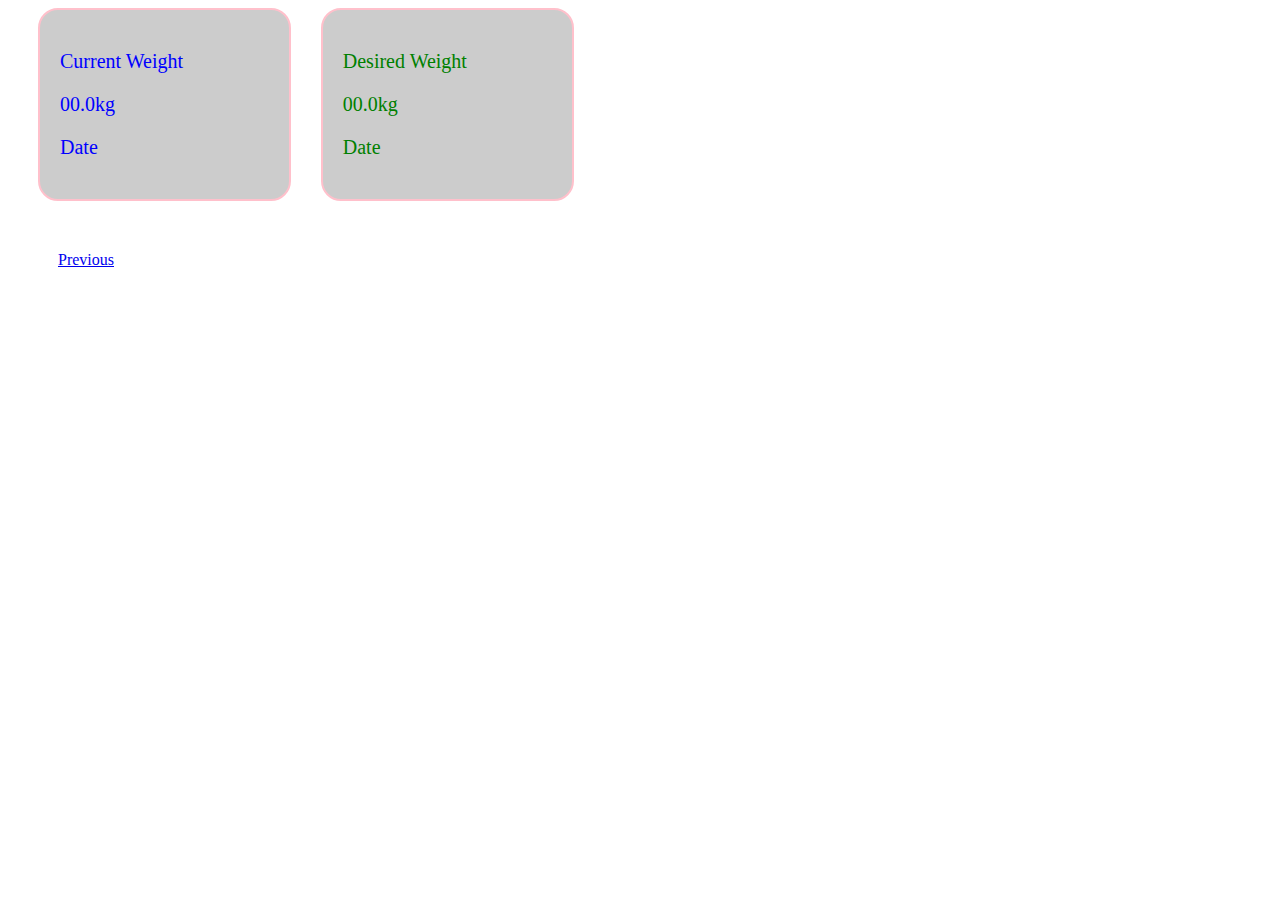
==== results.html @ afe18807 "add" ====
<!DOCTYPE html>
<html>
<head>
	<title>Result</title>
	


</head>
<style>
	*{
		box-sizing: border-box;
	}

	.container1{
		float: left;
		border: 2px solid pink;
		border-radius: 20px;
		width: 20%;
		margin-left: 30px;
		font-size: 20px;
		padding: 20px;
		text-align: justify;
		color: blue;
		background-color: #ccc;

	}

	.container2{
		float: left;
		border: 2px solid pink;
		border-radius: 20px;
		width: 20%;
		margin-left: 30px;
		font-size: 20px;
		padding: 20px;
		text-align: justify;
		color: green;
		background-color: #ccc
	}

	.clr{
		clear: both;
	}
	.previous{
		float: left;
		padding: 50px
	}

	@media screen and (max-width: 800px){
	
		.container1{
		border: 2px solid pink;
		border-radius: 20px;
		font-size: 20px;
		padding: 50px;
		text-align: justify;
		color: blue;
		background-color: #ccc;
		width: 100%;
		margin-left: 0;
	

	}

	.container2{
		border: 2px solid pink;
		border-radius: 20px;
		width: 100%;
		font-size: 20px;
		padding: 50px;
		text-align: justify;
		color: green;
		background-color: #ccc;
		margin-top: 20px;
		margin-left: 0;
	}

	}

	@media screen and (max-width: 600px){
	
	.container1{
	border: 2px solid pink;
	border-radius: 20px;
	font-size: 20px;
	padding: 50px;
	text-align: justify;
	color: blue;
	background-color: #ccc;
	width: 100%;
	margin-left: 0;


}

.container2{
	border: 2px solid pink;
	border-radius: 20px;
	width: 100%;
	font-size: 20px;
	padding: 50px;
	text-align: justify;
	color: green;
	background-color: #ccc;
	margin-top: 20px;
	margin-left: 0;
}

}

@media screen and (max-width: 400px){
	
	.container1{
	border: 2px solid pink;
	border-radius: 20px;
	font-size: 20px;
	padding: 50px;
	text-align: justify;
	color: blue;
	background-color: #ccc;
	width: 100%;
	margin-left: 0;


}

.container2{
	border: 2px solid pink;
	border-radius: 20px;
	width: 100%;
	font-size: 20px;
	padding: 50px;
	text-align: justify;
	color: green;
	background-color: #ccc;
	margin-top: 20px;
	margin-left: 0;
}

}
</style>
<body style="background-image: url('sca.jpg'); background-size: cover;">
	<div class="cont">
	<div class="container1">
		<p>Current Weight</p>
		<p>00.0kg</p>
		<p>Date</p>
	</div>

	<div class="container2">
		<p>Desired Weight</p>
		<p>00.0kg</p>
		<p>Date</p>
	</div>
</div>

<div class="clr"></div>
<a class="previous" href="settings.html">Previous</a>

</body>
</html>
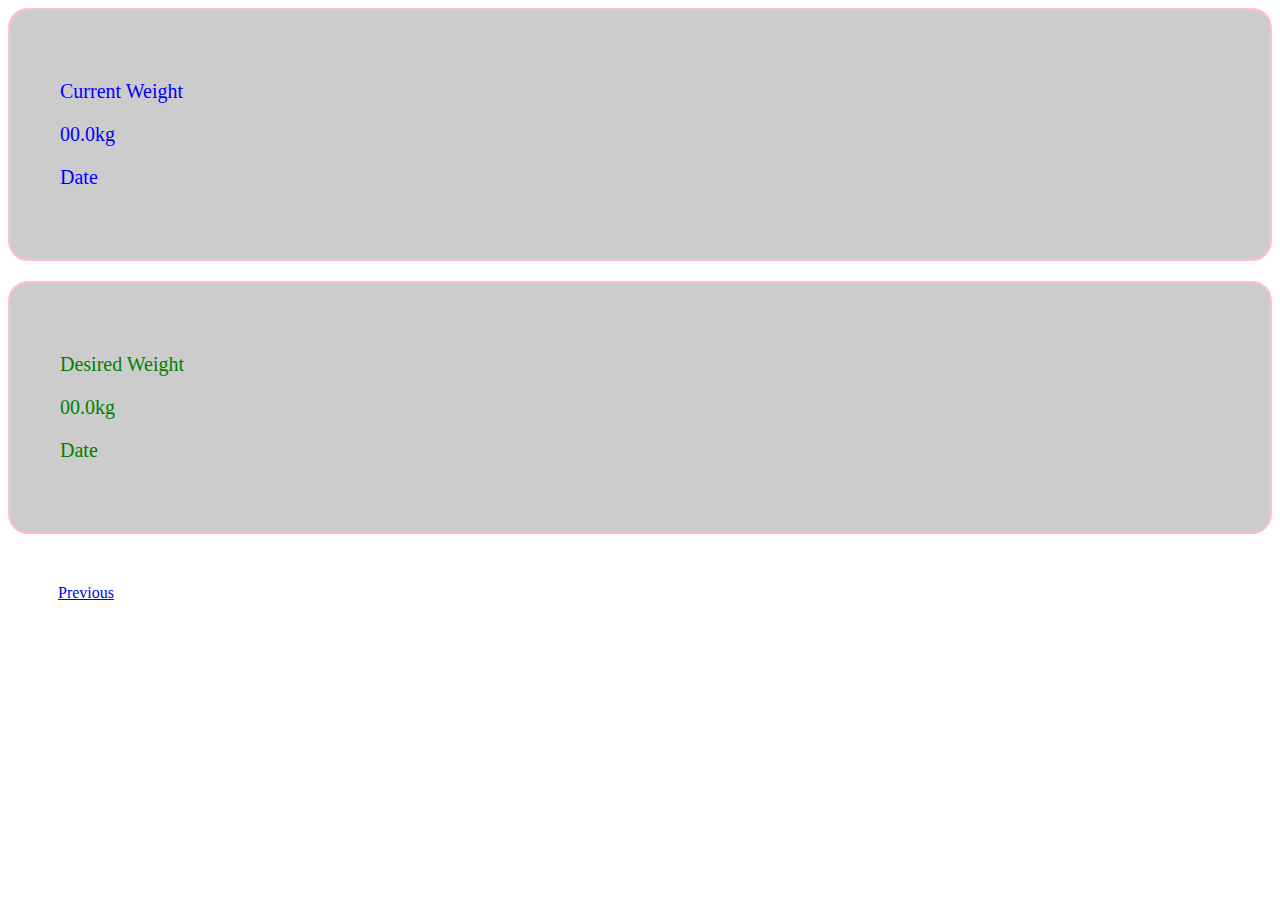
==== commit 4931a355: "kk" ====
--- a/results.html
+++ b/results.html
@@ -46,7 +46,7 @@
 		padding: 50px
 	}
 
-	@media screen and (max-width: 800px){
+	@media screen and (max-width: 600px), screen and (min-height: 600px) {
 	
 		.container1{
 		border: 2px solid pink;
@@ -77,67 +77,7 @@
 
 	}
 
-	@media screen and (max-width: 600px){
 	
-	.container1{
-	border: 2px solid pink;
-	border-radius: 20px;
-	font-size: 20px;
-	padding: 50px;
-	text-align: justify;
-	color: blue;
-	background-color: #ccc;
-	width: 100%;
-	margin-left: 0;
-
-
-}
-
-.container2{
-	border: 2px solid pink;
-	border-radius: 20px;
-	width: 100%;
-	font-size: 20px;
-	padding: 50px;
-	text-align: justify;
-	color: green;
-	background-color: #ccc;
-	margin-top: 20px;
-	margin-left: 0;
-}
-
-}
-
-@media screen and (max-width: 400px){
-	
-	.container1{
-	border: 2px solid pink;
-	border-radius: 20px;
-	font-size: 20px;
-	padding: 50px;
-	text-align: justify;
-	color: blue;
-	background-color: #ccc;
-	width: 100%;
-	margin-left: 0;
-
-
-}
-
-.container2{
-	border: 2px solid pink;
-	border-radius: 20px;
-	width: 100%;
-	font-size: 20px;
-	padding: 50px;
-	text-align: justify;
-	color: green;
-	background-color: #ccc;
-	margin-top: 20px;
-	margin-left: 0;
-}
-
-}
 </style>
 <body style="background-image: url('sca.jpg'); background-size: cover;">
 	<div class="cont">
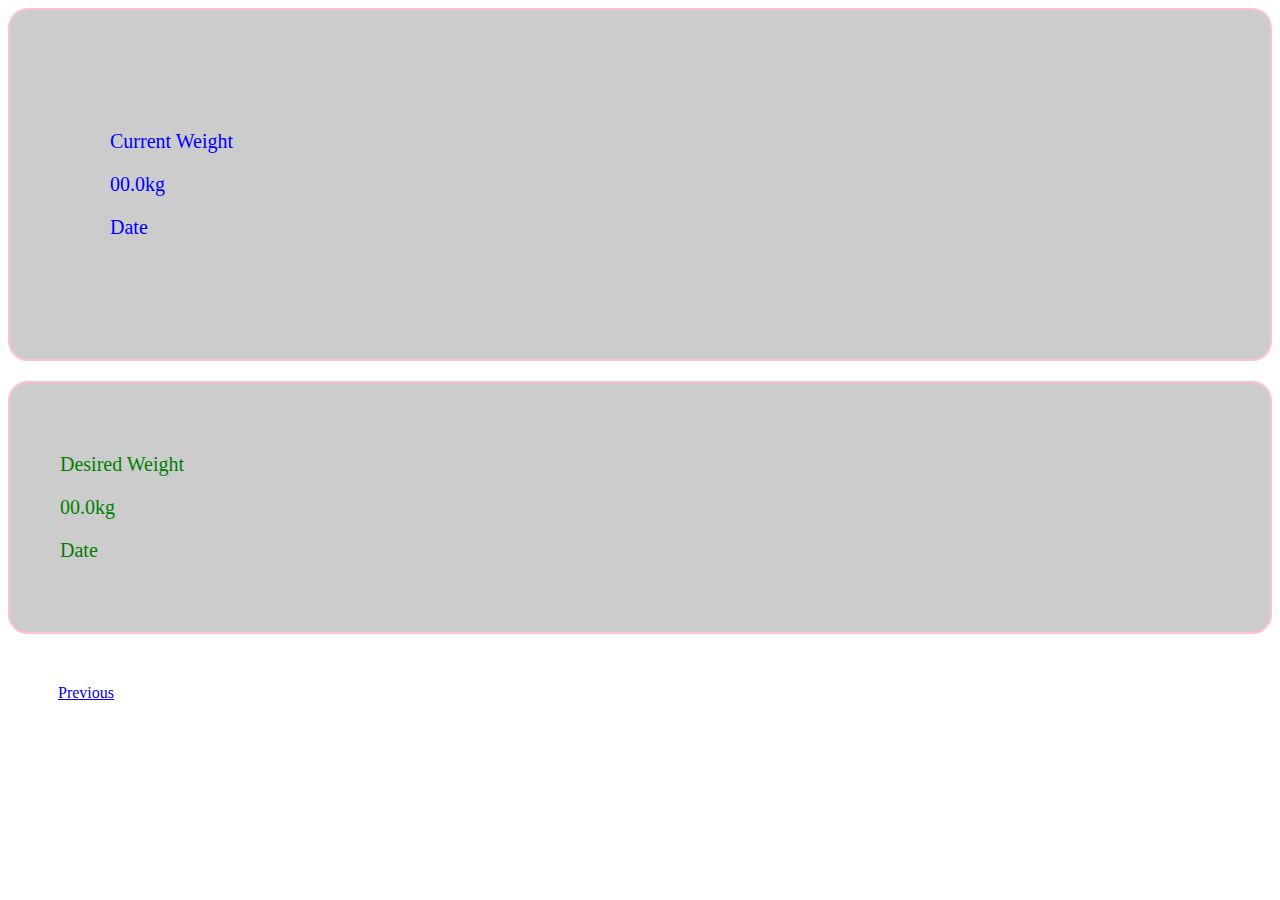
==== commit d5e4b863: "modi" ====
--- a/results.html
+++ b/results.html
@@ -52,7 +52,7 @@
 		border: 2px solid pink;
 		border-radius: 20px;
 		font-size: 20px;
-		padding: 50px;
+		padding: 100px;
 		text-align: justify;
 		color: blue;
 		background-color: #ccc;
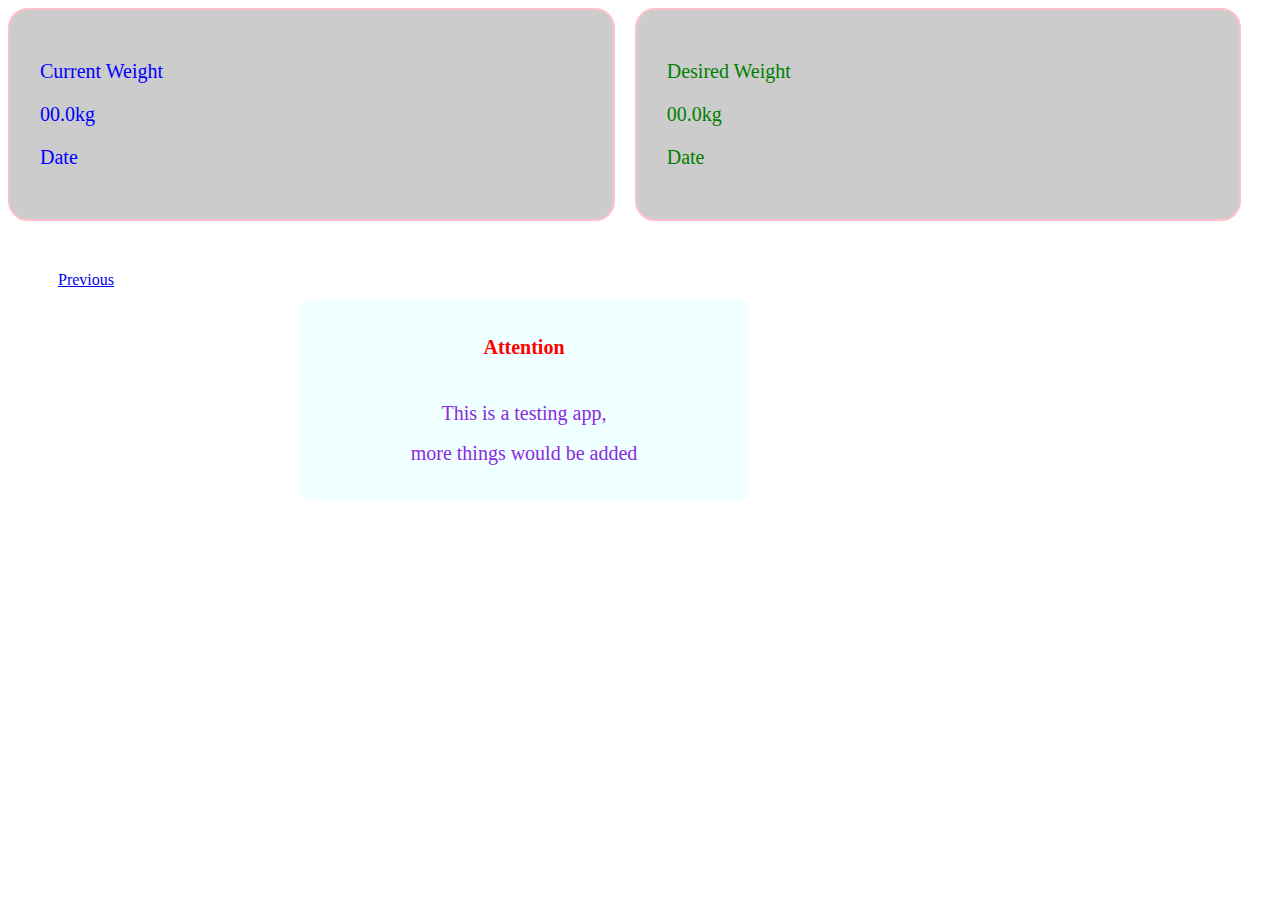
==== commit b4a99159: "add" ====
--- a/results.html
+++ b/results.html
@@ -15,10 +15,10 @@
 		float: left;
 		border: 2px solid pink;
 		border-radius: 20px;
-		width: 20%;
-		margin-left: 30px;
+		width: 48%;
+		margin: auto;
 		font-size: 20px;
-		padding: 20px;
+		padding: 30px;
 		text-align: justify;
 		color: blue;
 		background-color: #ccc;
@@ -29,10 +29,10 @@
 		float: left;
 		border: 2px solid pink;
 		border-radius: 20px;
-		width: 20%;
-		margin-left: 30px;
+		width: 48%;
+		margin-left: 20px;
 		font-size: 20px;
-		padding: 20px;
+		padding: 30px;
 		text-align: justify;
 		color: green;
 		background-color: #ccc
@@ -46,7 +46,21 @@
 		padding: 50px
 	}
 
-	@media screen and (max-width: 600px), screen and (min-height: 600px) {
+	.att{
+		position: absolute;
+		top: 300px;
+		left: 300px;
+		font-size: 20px;
+		background-color:azure; 
+		color: red;
+		height: 200px;
+		width: 35%;
+		text-align: center;
+		line-height: 2em;
+		border-radius: 10px;
+	}
+
+	@media screen and (max-width: 1000px){
 	
 		.container1{
 		border: 2px solid pink;
@@ -58,8 +72,6 @@
 		background-color: #ccc;
 		width: 100%;
 		margin-left: 0;
-	
-
 	}
 
 	.container2{
@@ -73,8 +85,21 @@
 		background-color: #ccc;
 		margin-top: 20px;
 		margin-left: 0;
+		position: relative;
 	}
-
+	.att{
+		position: absolute;
+		top: 700px;
+		left: 100px;
+		font-size: 20px; 
+		color: red;
+		height: 200px;
+		width:70%;
+		text-align: center;
+		line-height: 2em;
+		border-radius: 10px;
+		background-color: initial;
+	}
 	}
 
 	
@@ -93,6 +118,11 @@
 		<p>Date</p>
 	</div>
 </div>
+<div class="att">
+	<h4>Attention</h4>
+	<p style="color:blueviolet">This is a testing app, <br> more things would be added</p>
+	</div>
+	
 
 <div class="clr"></div>
 <a class="previous" href="settings.html">Previous</a>
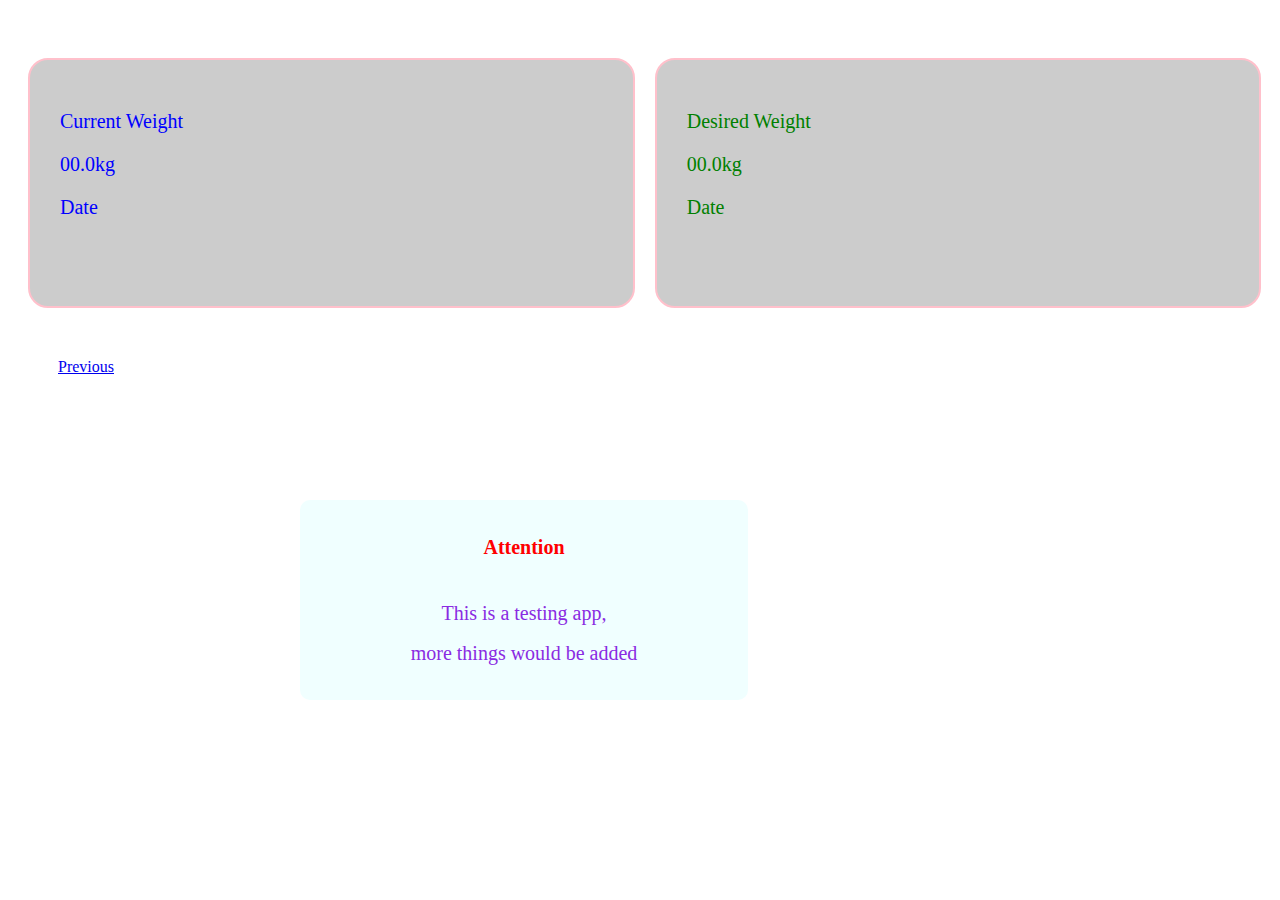
==== commit c984401a: "add" ====
--- a/results.html
+++ b/results.html
@@ -16,13 +16,15 @@
 		border: 2px solid pink;
 		border-radius: 20px;
 		width: 48%;
-		margin: auto;
+		margin-top: 50px;
 		font-size: 20px;
 		padding: 30px;
 		text-align: justify;
 		color: blue;
 		background-color: #ccc;
-
+		height: 250px;
+		margin-left: 20px;
+		
 	}
 
 	.container2{
@@ -35,7 +37,9 @@
 		padding: 30px;
 		text-align: justify;
 		color: green;
-		background-color: #ccc
+		background-color: #ccc;
+		margin-top: 50px;
+		height: 250px;
 	}
 
 	.clr{
@@ -48,7 +52,7 @@
 
 	.att{
 		position: absolute;
-		top: 300px;
+		top: 500px;
 		left: 300px;
 		font-size: 20px;
 		background-color:azure; 
@@ -62,43 +66,51 @@
 
 	@media screen and (max-width: 1000px){
 	
-		.container1{
-		border: 2px solid pink;
-		border-radius: 20px;
-		font-size: 20px;
-		padding: 100px;
-		text-align: justify;
-		color: blue;
-		background-color: #ccc;
-		width: 100%;
-		margin-left: 0;
+	.cont{
+	height: 1750px;
+	}
+	.container1{
+	border: 2px solid pink;
+	border-radius: 20px;
+	font-size: 40px;
+	padding: 300px;
+	text-align: justify;
+	color: blue;
+	background-color: #ccc;
+	width: 100%;
+	margin-left: 0;
+	
+	
+	
+
 	}
 
-	.container2{
-		border: 2px solid pink;
-		border-radius: 20px;
-		width: 100%;
-		font-size: 20px;
-		padding: 50px;
-		text-align: justify;
-		color: green;
-		background-color: #ccc;
-		margin-top: 20px;
-		margin-left: 0;
-		position: relative;
+	.container2 {
+	border: 2px solid pink;
+	border-radius: 20px;
+	width: 100%;
+	font-size: 40px;
+	padding: 300px;
+	text-align: justify;
+	color: green;
+	background-color: #ccc;
+	margin-top: 100px;
+	margin-left: 0;
+	position: relative;
+	
 	}
 	.att{
-		position: absolute;
-		top: 700px;
-		left: 100px;
-		font-size: 20px; 
-		color: red;
-		height: 200px;
-		width:70%;
-		text-align: center;
-		line-height: 2em;
-		border-radius: 10px;
-		background-color: initial;
+	position: absolute;
+	top: 1600px;
+	left: 100px;
+	font-size: 20px; 
+	color: red;
+	height: 200px;
+	width:70%;
+	text-align: center;
+	line-height: 2em;
+	border-radius: 10px;
+	background-color: initial;
 	}
 	}
 
